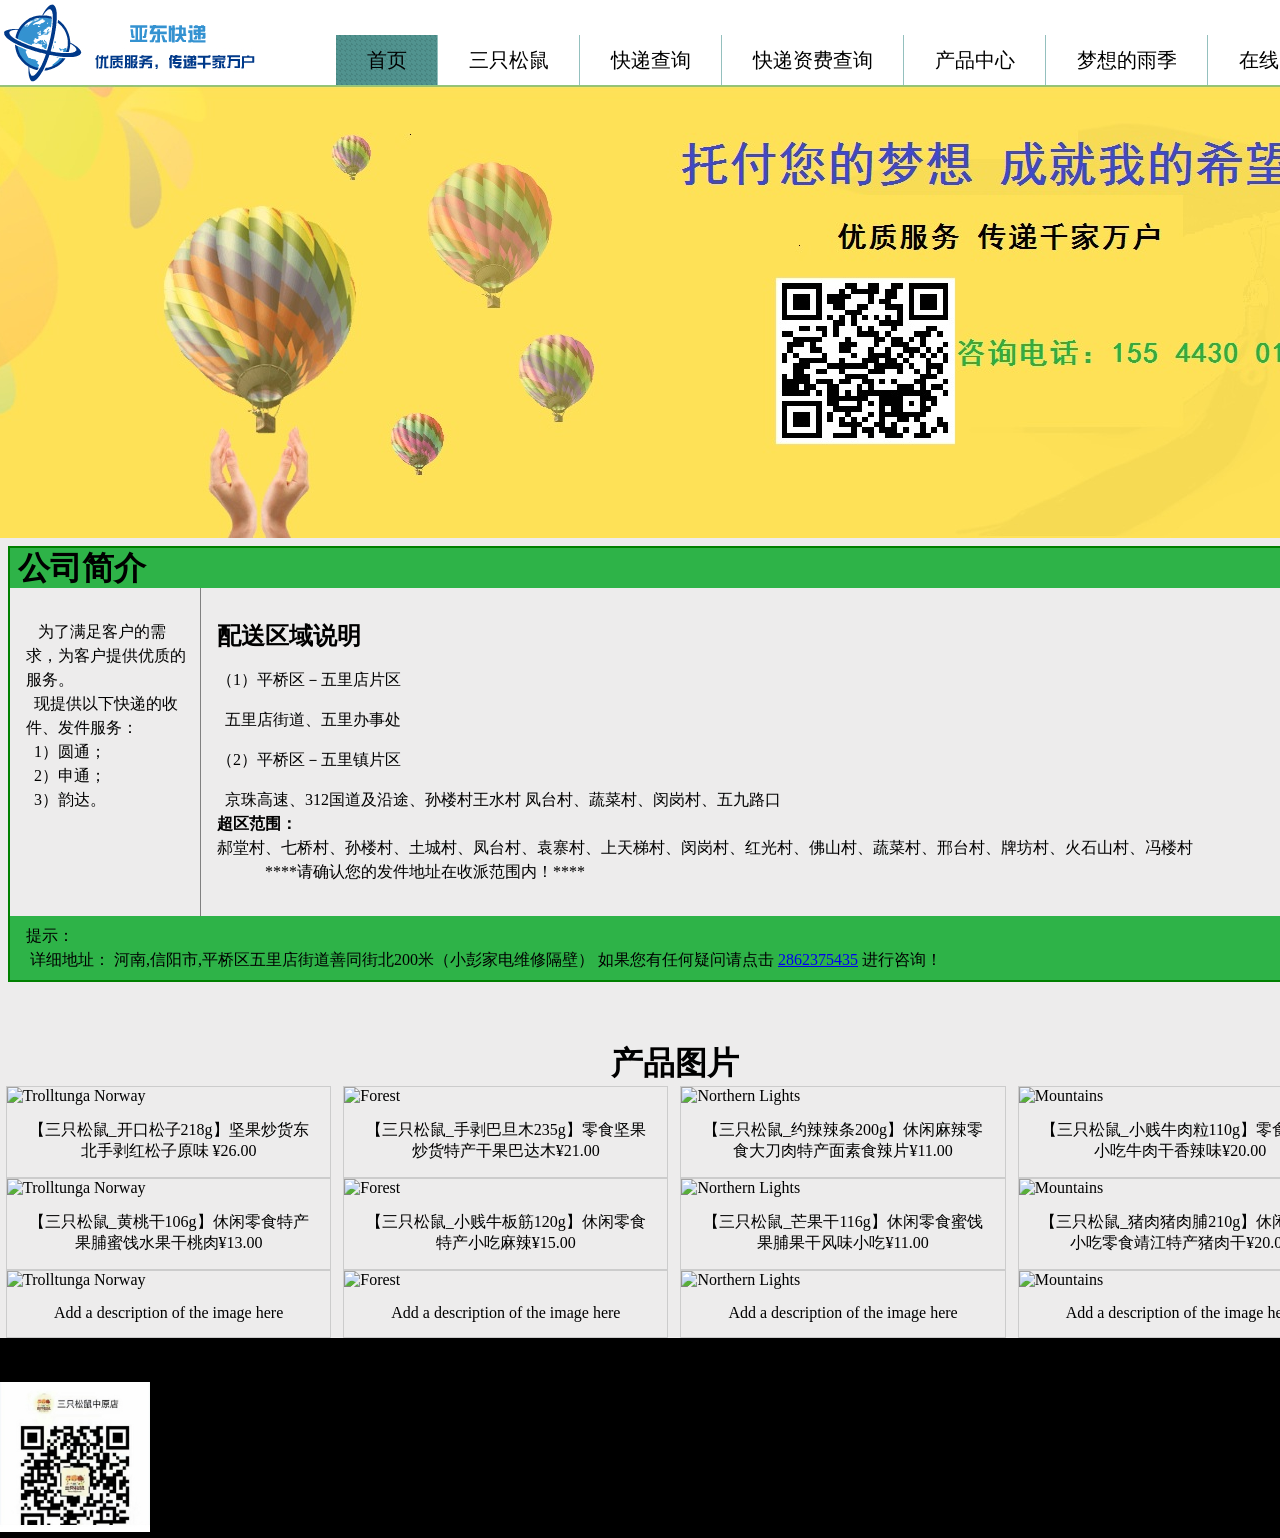
==== index-yadong.html @ 26682039 "www.win" ====
<!DOCTYPE html>
<html lang="en">
<head>
	<meta charset="UTF-8">
	<title>信阳五里店亚东快递首页</title>
	<link rel="stylesheet" href="css/common.css">
	<link rel="stylesheet" type="text/css" href="css/home.css"/><!--3DCSS-->
	<meta name="baidu-site-verification" content="9fnFmyYJAF" />
	<script src="js/index.js"></script>
</head>
<body>
    <!--Heard开始-->
	<div id="header">
	        <!--logo图片-->
			<div class="wrapper">
				<img id="logo" src="img/logo.jpg" alt="图片">
			</div>
			
			<!--3D导航栏-->
			<div class="nav">
				<ul class="nav-menu clearfix unstyled">
					<li>
					<a href="#" class="three-d active">
						首页
						<span class="three-d-box">
						<span class="front">首页</span>
						<span class="back">首页</span>
						</span>
					</a>
					</li>
					
					<li>
					<a href="https://weidian.com/?userid=324374092" target = "_blank"  class="three-d">
						三只松鼠
						<span class="three-d-box">
						<span class="front">三只松鼠</span>
						<span class="back">三只松鼠</span>
						</span>
					</a>
					</li>
				
					<li>
					<a href="http://www.kuaidi100.com/?from=openv"  target = "_blank" class="three-d" >
						快递查询
						<span class="three-d-box">
						<span class="front">快递查询</span>
						<span class="back">快递查询</span>
						</span>
					</a>
					</li>
					
					<li>
					<a href="http://www.kiees.cn/freight/sto.htm"  target = "_blank" class="three-d" >
						快递资费查询
						<span class="three-d-box">
						<span class="front">快递资费查询</span>
						<span class="back">快递资费查询</span>
						</span>
					</a>
					</li>
					
						
					
					<li>
					<a href="http://www.kuaidi100.com/network/nettel856469.htm" target = "_blank" class="three-d">
						产品中心
						<span class="three-d-box">
						<span class="front">产品中心</span>
						<span class="back">产品中心</span></span>
					</a>
					</li>

					
					<li>
					<a href="http://yuhaitao.iok.la/"  target = "_blank" class="three-d" >
						梦想的雨季
						<span class="three-d-box">
						<span class="front">梦想的雨季</span>
						<span class="back">梦想的雨季</span>
						</span>
					</a>
					</li>

					<li>
					<a href="http://yuhaitao.iok.la/acer_rcv.html"  target = "_blank" class="three-d" >
						在线留言
						<span class="three-d-box">
						<span class="front">在线留言</span>
						<span class="back">在线留言</span>
						</span>
					</a>
					</li>
				</ul>
		</div>   
	</div>
    <!--Heard结束-->

	<!--图片-->
	<div id="banner">
	</div>
	
	<!--简介信息-->
	<div class = "info">
		<iframe id="iframe"  height= "500px" src="company.html" frameborder="0"  width="1349px" scrolling="no">
        </iframe>
    </div>
	
  
	<!--音乐模块
	<div id="bannerMusic">
	    <iframe id="iframe" height= "300px" src="http://www.jq22.com/demo/Cloud20160907" frameborder="0"  width="100%">
        </iframe>
	</div>
	-->
	
	<!--加载自定义音乐模块
	<div id="bannerMusic">
	    <iframe id="iframe" height= "600px" src="Music.html" frameborder="0"  width="1349px">
        </iframe>
	</div>
	-->
	
	<!--响应式相册-->
	<div id="photo">
			<h1 style="text-align:center " ><font size="6px">产品图片</font></h1>
			
			<div>
				<div class="responsive">
				  <div class="img">
					<a  href="https://weidian.com/item.html?itemID=2006230152" target = "_blank">
					  <img src="https://si.geilicdn.com/vshop324374092-1480949155394-6294515.jpg?w=750&h=750&cp=1" alt="Trolltunga Norway" width="300" height="200">
					</a>
					<div class="desc">【三只松鼠_开口松子218g】坚果炒货东北手剥红松子原味 <span>¥26.00</span></div>
				  </div>
				</div>


				<div class="responsive">
				  <div class="img">
					<a  href="https://weidian.com/item.html?itemID=2006228329" target = "_blank">
					  <img src="https://si.geilicdn.com/vshop324374092-1480949001997-4805294.jpg?w=750&h=750&cp=1" alt="Forest" width="600" height="400">
					</a>
					<div class="desc">【三只松鼠_手剥巴旦木235g】零食坚果炒货特产干果巴达木<span>¥21.00</span></div>
				  </div>
				</div>

				<div class="responsive">
				  <div class="img">
					<a  href="https://weidian.com/item.html?itemID=2006219214" target = "_blank">
					  <img src="https://si.geilicdn.com/vshop324374092-1480948045691-3495753.jpg?w=750&h=750&cp=1" alt="Northern Lights" width="600" height="400">
					</a>
					<div class="desc">【三只松鼠_约辣辣条200g】休闲麻辣零食大刀肉特产面素食辣片<span>¥11.00</span></div>
				  </div>
				</div>

				<div class="responsive">
				  <div class="img">
					<a  href="https://weidian.com/item.html?itemID=2006218486" target = "_blank">
					  <img src="https://si.geilicdn.com/vshop324374092-1480947982585-6542484.jpg?w=750&h=750&cp=1" alt="Mountains" width="600" height="400">
					</a>
					<div class="desc">【三只松鼠_小贱牛肉粒110g】零食特产小吃牛肉干香辣味<span>¥20.00</span></div>
				  </div>
				</div>
			</div>
			<div class="clearfix"></div>
			<div>
				<div class="responsive">
				  <div class="img">
					<a  href="https://weidian.com/item.html?itemID=2006219592" target = "_blank">
					  <img src="https://si.geilicdn.com/vshop324374092-1480948113960-8716523.jpg?w=750&h=750&cp=1" alt="Trolltunga Norway" width="300" height="200">
					</a>
					<div class="desc">【三只松鼠_黄桃干106g】休闲零食特产果脯蜜饯水果干桃肉<span>¥13.00</span></div>
				  </div>
				</div>


				<div class="responsive">
				  <div class="img">
					<a  href="https://weidian.com/item.html?itemID=2006232748" target = "_blank">
					  <img src="https://si.geilicdn.com/vshop324374092-1480949343678-1745274.jpg?w=750&h=750&cp=1" alt="Forest" width="600" height="400">
					</a>
					<div class="desc">【三只松鼠_小贱牛板筋120g】休闲零食特产小吃麻辣<span>¥15.00</span></div>
				  </div>
				</div>

				<div class="responsive">
				  <div class="img">
					<a  href="https://weidian.com/item.html?itemID=2001392418" target = "_blank">
					  <img src="https://si.geilicdn.com/vshop324374092-1480300557317-49B11-s1.jpg?w=750&h=750&cp=1" alt="Northern Lights" width="600" height="400">
					</a>
					<div class="desc">【三只松鼠_芒果干116g】休闲零食蜜饯果脯果干风味小吃<span>¥11.00</div>
				  </div>
				</div>

				<div class="responsive">
				  <div class="img">
					<a  href="https://weidian.com/item.html?itemID=2006217966" target = "_blank">
					  <img src="https://si.geilicdn.com/vshop324374092-1480947903511-6157423.jpg?w=750&h=750&cp=1" alt="Mountains" width="600" height="400">
					</a>
					<div class="desc">【三只松鼠_猪肉猪肉脯210g】休闲食品小吃零食靖江特产猪肉干<span>¥20.00</span></div>
				  </div>
				</div>
			</div>

			<div class="clearfix"></div>
				<div>
				<div class="responsive">
				  <div class="img">
					<a  href="#">
					  <img src="http://www.runoob.com/wp-content/uploads/2016/04/img_fjords.jpg" alt="Trolltunga Norway" width="300" height="200">
					</a>
					<div class="desc">Add a description of the image here</div>
				  </div>
				</div>



				<div class="responsive">
				  <div class="img">
					<a  href="#" >
					  <img src="http://www.runoob.com/wp-content/uploads/2016/04/img_forest.jpg" alt="Forest" width="600" height="400">
					</a>
					<div class="desc">Add a description of the image here</div>
				  </div>
				</div>

				<div class="responsive">
				  <div class="img">
					<a  href="#" >
					  <img src="http://www.runoob.com/wp-content/uploads/2016/04/img_lights.jpg" alt="Northern Lights" width="600" height="400">
					</a>
					<div class="desc">Add a description of the image here</div>
				  </div>
				</div>

				<div class="responsive">
				  <div class="img">
					<a  href="#" >
					  <img src="http://www.runoob.com/wp-content/uploads/2016/04/img_mountains.jpg" alt="Mountains" width="600" height="400">
					</a>
					<div class="desc">Add a description of the image here</div>
				  </div>
				</div>
			</div>
			<div class="clearfix"></div>
	</div>
	<!--响应式相册-->
	
	<!--Copyright开始-->
	<div class="myset">
	   <div class="foot">   
			   <div class="foot-item1">
								<!-- Heading -->
								<h1 class="bold"><i class="fa fa-user"></i>&nbsp;&nbsp;微信扫一扫</h1>
								<img src="img/qrcode.jpg" alt="微信二维码" width="150px">
				</div>
				<div class="foot-item2">
								<!-- Heading -->
								<h1 class="bold"><i class="fa fa-comments"></i>&nbsp;&nbsp;产品与服务</h1>
								<!-- Foot Item Content -->
								<div class="foot-item-content">
									<ul class="list-unstyled">
										<!-- Link -->
										<li><a href="https://weidian.com/?userid=324374092" target="_blank" >微官网</a>
										</li>
										<li><a href="https://weidian.com/?userid=324374092" target="_blank" >微商城</a>
										</li>
										<li><a href="tencent://message/?uin=931617259" target="_top">QQ联系</a>
										</li>
										<li><a href="#">发红包</a>
										</li>
										<li><a href="#">抽奖活动</a>
										</li>
										<li><a href="https://weidian.com/?userid=324374092" target="_blank">经销商</a>
										</li>
									</ul>
								</div>
				 </div>
				   <div class="foot-item4">
								<!-- Heading -->
								<h1 class="bold"><i class="fa fa-comments"></i>&nbsp;&nbsp;渠道与招商</h1>
								<!-- Foot Item Content -->
								<div class="foot-item-content">
									<ul class="list-unstyled">
										<!-- Link -->
										<li><a href="#">授权服务商招募计划</a>
										</li>
										<li><a href="#">成为授权服务商</a>
										</li>
										<li><a href="#">授权服务商查询</a>
										</li>
									</ul>
								</div>
				   </div>
				   <div class="foot-item5">
								<!-- Heading -->
								<h1 class="bold"><i class="fa fa-comments"></i>&nbsp;&nbsp;关于我们</h1>
								<!-- Foot Item Content -->
								<div class="foot-item-content">
									<ul class="list-unstyled">
										<!-- Link -->
										<li><a href="#">发展历程</a>
										</li>
										<li><a href="#">工作机会</a>
										</li>
										<li><a href="#">帮助中心</a>
										</li>

									</ul>
								</div>
					</div>
					 <div class="foot-item6">
								<!-- Heading -->
								<h1 class="bold"><i class="fa fa-building-o"></i>&nbsp;&nbsp;联系方式</h1>
								<!-- Foot Item Content -->
								<div class="foot-item-content address">
									<!-- Heading -->
									<!-- Paragraph -->
									<p class="add">
										
									   <p class="tel"> 
									   <i class="fa fa-phone"></i> 地址:信阳市平桥区五里店镇
										<br />
										<i class="fa fa-phone"></i> QQ: <a href="tencent://message/?uin=2862375435" target="_top">2862375435</a>
										<br />
										<i class="fa fa-envelope"></i> 邮箱: <a href="mailto:809205258qq.com?Subject=To%20梦想的雨季" target="_top">809205258qq.com</a>
										<br />
										<i class="fa fa-calendar"></i> 上班时间 : 9:00 - 18:00</p>
								</div>
					 </div>
		</div>		  
    </div> 
  <!--Copyright结束-->
</body>
</html>
---- css/common.css ----
*{
	margin: 0;
	padding: 0;
}
ul,ol{
	list-style: none;
}
a{
	text-decoration: none;
	color: black;
}
img{
	border: 0;
}


/****************header开始*******************/
#header{
	height: 85px;
	width:1349px;
	background: #ffffff;/*#74adaa*/
}
#header .wrapper{
	height: 60px;
	width: 200px;
    float:left;
}

#header .nav {
	position:relative;
	height:85px; 
	width:1149px;
	margin-right:1px;/*距离左边距离*/
	overflow:hidden;/*溢出隐藏*/
}

/****************header结束*******************/

/****************<!--简介信息-->*******************/
#info{
	width:1349px;
}
/****************<!--简介信息-->*******************/

/****************banner开始*******************/
#banner{
	height: 453px;
	width:1349px;
	background: url(../img/banner01.jpg) no-repeat center;
}
/****************banner结束*******************/

/****************响应式图片开始*******************/

#photo{
	width:1349px;
}

div.img {
    border: 1px solid #ccc;
}

div.img:hover {
    border: 1px solid #777;
}

div.img img {
    width: 100%;
    height: auto;
}

div.desc {
    padding: 15px;
    text-align: center;
}

* {
    box-sizing: border-box;
}

.responsive {
    padding: 0 6px;
    float: left;
    width: 24.99999%;
}

@media only screen and (max-width: 700px){
    .responsive {
        width: 49.99999%;
        margin: 6px 0;
    }
}

@media only screen and (max-width: 500px){
    .responsive {
        width: 100%;
    }
}

.clearfix:after {
    content: "";
    display: table;
    clear: both;
}
/****************响应式图片结束*******************/


/****************courses开始*******************/

/****************courses结束*******************/

/****************slogan开始*******************/

/****************slogan结束*******************/

/****************question开始*******************/

/****************question结束*******************/

/****************footer开始*******************/
.foot{ width:1349px; height:200px; background:#000000; margin:0 auto; position:relative;}
/*.foot{ width:100%; height:250px; background:#00b3e1;} */
.foot-item1{ width:200px; height:20px; border:1px ; float:left}   
.foot-item2{ width:200px; height:20px; border:1px ; float:left}  
/*.foot-item3{ width:200px; height:20px; border:1px ; float:left} */ 
.foot-item4{ width:200px; height:20px; border:1px ; float:left}  
.foot-item5{ width:200px; height:20px; border:1px ; float:left} 
.foot-item6{ width:250px; height:20px; border:1px ; float:right} 

/****************footer结束*******************/
---- css/home.css ----
@import url("http://www.w3cplus.com/demo/css3/base.css");

      @font-face {
          font-family: 'sansationregular';
          src: url('http://www.w3cplus.com/demo/css3/3DAnimationDropdownMenu/sansation_regular-webfont.eot');
          src: url('http://www.w3cplus.com/demo/css3/3DAnimationDropdownMenu/sansation_regular-webfont.eot?#iefix') format('http://www.w3cplus.com/demo/css3/3DAnimationDropdownMenu/embedded-opentype'),
               url('http://www.w3cplus.com/demo/css3/3DAnimationDropdownMenu/sansation_regular-webfont.woff') format('woff'),
               url('http://www.w3cplus.com/demo/css3/3DAnimationDropdownMenu/sansation_regular-webfont.ttf') format('truetype'),
               url('http://www.w3cplus.com/demo/css3/3DAnimationDropdownMenu/sansation_regular-webfont.svg#sansationregular') format('svg');
          font-weight: normal;
          font-style: normal;
      }
      body {
        background-color:#edecec;/*#edecec*/
      }

      /* basic menu styles */
	  
      .nav .nav-menu {
        display: inline;
        background: #FFF198;/*#74adaa*/
		/*�˴������ÿ����������͵ײ�����*/
		float:right;
		margin-top:35px;/*3D������붥��*/
      }
      .nav-menu > li {
        display: inline;
        float:left;/*ÿ����������λ��*/     
        border-right:1px solid #94c0be;
      }
      .nav-menu > li:last-child {
        border-right: none;/*���һ����Ԫ*/
      }
      .nav-menu li a {
        color: #000000;/*#74adaa*/
        display: block;
        text-decoration: none;
        font-family: 'sansationregular';
        -webkit-font-smoothing: antialiased;
        -moz-font-smoothing: antialiased;
        font-smoothing: antialiased;  /*���忹���*/
        text-transform: capitalize;
        overflow: visible;
        line-height: 20px;/*line-height ���������м�ľ��루�и�*/
        font-size: 20px;/*ÿ�����ڵ������С*/
        padding: 15px 30px 15px 31px;   /*����Ԫ���Ϻ����ڱ߾���*/ 
      }

      /* animation domination */
      .three-d {
        -webkit-perspective: 200px;
        -moz-perspective: 200px;
        -ms-perspective: 200px;
        -o-perspective: 200px;
        perspective: 200px;   /*3D͸��Ч��*/
        -webkit-transition: all .07s linear;
        -moz-transition: all .07s linear;
        -ms-transition: all .07s linear;
        -o-transition: all .07s linear;
        transition: all .07s linear;
        position: relative;
      }

      .three-d:not(.active):hover {
        cursor: pointer;    /*���ָ�뽹��*/
      }

      .three-d:not(.active):hover .three-d-box, 
      .three-d:not(.active):focus .three-d-box {
        -wekbit-transform: translateZ(-25px) rotateX(90deg);
        -moz-transform: translateZ(-25px) rotateX(90deg);
        -o-transform: translateZ(-25px) rotateX(90deg);
        -ms-transform: translateZ(-25px) rotateX(90deg);
        transform: translateZ(-25px) rotateX(90deg);
      }

      .three-d-box {
        -webkit-transition: all .3s ease-out;
        -moz-transition: all .3s ease-out;
        -ms-transition: all .3s ease-out;
        -o-transition: all .3s ease-out;
        transition: all .3s ease-out;
        -webkit-transform: translatez(-25px);
        -moz-transform: translatez(-25px);
        -ms-transform: translatez(-25px);
        -o-transform: translatez(-25px);
        transform: translatez(-25px);
        -webkit-transform-style: preserve-3d;
        -moz-transform-style: preserve-3d;
        -ms-transform-style: preserve-3d;
        -o-transform-style: preserve-3d;
        transform-style: preserve-3d;
        -webkit-pointer-events: none;
        -moz-pointer-events: none;
        -ms-pointer-events: none;
        -o-pointer-events: none;
        pointer-events: none;
        position: absolute;
        top: 0;
        left: 0;
        display: block;
        width: 100%;
        height: 100%;
      }

      .front {
        -webkit-transform: rotatex(0deg) translatez(25px);
        -moz-transform: rotatex(0deg) translatez(25px);
        -ms-transform: rotatex(0deg) translatez(25px);
        -o-transform: rotatex(0deg) translatez(25px);
        transform: rotatex(0deg) translatez(25px);
      }

      .back {
        -webkit-transform: rotatex(-90deg) translatez(25px);
        -moz-transform: rotatex(-90deg) translatez(25px);
        -ms-transform: rotatex(-90deg) translatez(25px);
        -o-transform: rotatex(-90deg) translatez(25px);
        transform: rotatex(-90deg) translatez(25px);
        color: #FFE7C4;
      }

      .front, .back {
        display: block;
        width: 100%;
        height: 100%;
        position: absolute;
        top: 0;
        left: 0;
        background: #ffffff;
        padding: 15px 30px 15px 31px; 
        color: black;
        -webkit-pointer-events: none;
        -moz-pointer-events: none;
        -ms-pointer-events: none;
        -o-pointer-events: none;
        pointer-events: none;
        -webkit-box-sizing: border-box;
        box-sizing: border-box;
      }
      .nav-menu li .active .front,
      .nav-menu li .active .back,
      .nav-menu li a:hover .front,
      .nav-menu li a:hover .back {
        background-color: #51938f;
        -webkit-background-size: 5px 5px;
        background-size: 5px 5px;
        background-position: 0 0, 30px 30px;
        background-image: -webit-linear-gradient(45deg, #478480 25%, transparent 25%, transparent 75%, #478480 75%, #478480), linear-gradient(45deg, #478480 25%, transparent 25%, transparent 75%, #478480 75%, #478480);
        background-image: -moz-linear-gradient(45deg, #478480 25%, transparent 25%, transparent 75%, #478480 75%, #478480), linear-gradient(45deg, #478480 25%, transparent 25%, transparent 75%, #478480 75%, #478480);
        background-image: -ms-linear-gradient(45deg, #478480 25%, transparent 25%, transparent 75%, #478480 75%, #478480), linear-gradient(45deg, #478480 25%, transparent 25%, transparent 75%, #478480 75%, #478480);
        background-image: -o-linear-gradient(45deg, #478480 25%, transparent 25%, transparent 75%, #478480 75%, #478480), linear-gradient(45deg, #478480 25%, transparent 25%, transparent 75%, #478480 75%, #478480);
        background-image: linear-gradient(45deg, #478480 25%, transparent 25%, transparent 75%, #478480 75%, #478480), linear-gradient(45deg, #478480 25%, transparent 25%, transparent 75%, #478480 75%, #478480);
      }
      .nav-menu ul {
        position: absolute;
        text-align: left;
        line-height: 40px;
        font-size: 14px;
        width: 200px;/*�����˵�*/
        -webkit-transition: all 0.3s ease-in;
        -moz-transition: all 0.3s ease-in;
        -ms-transition: all 0.3s ease-in;
        -o-transition: all 0.3s ease-in;
        transition: all 0.3s ease-in;
        -webkit-transform-origin: 0px 0px;
        -moz-transform-origin: 0px 0px;
        -ms-transform-origin: 0px 0px;
        -o-transform-origin: 0px 0px;
        transform-origin: 0px 0px;
        -webkit-transform: rotateX(-90deg);
        -moz-transform: rotateX(-90deg);
        -ms-transform: rotateX(-90deg);
        -o-transform: rotateX(-90deg);
        transform: rotateX(-90deg);
        -webkit-backface-visibility: hidden;
        -moz-backface-visibility: hidden;
        -ms-backface-visibility: hidden;
        -o-backface-visibility: hidden;
        backface-visibility: hidden;
      }
      .nav-menu > li:hover ul {
        display: block;
        -webkit-transform: rotateX(0deg);
        -moz-transform: rotateX(0deg);
        -ms-transform: rotateX(0deg);
        -o-transform: rotateX(0deg);
        transform: rotateX(0deg);
      }
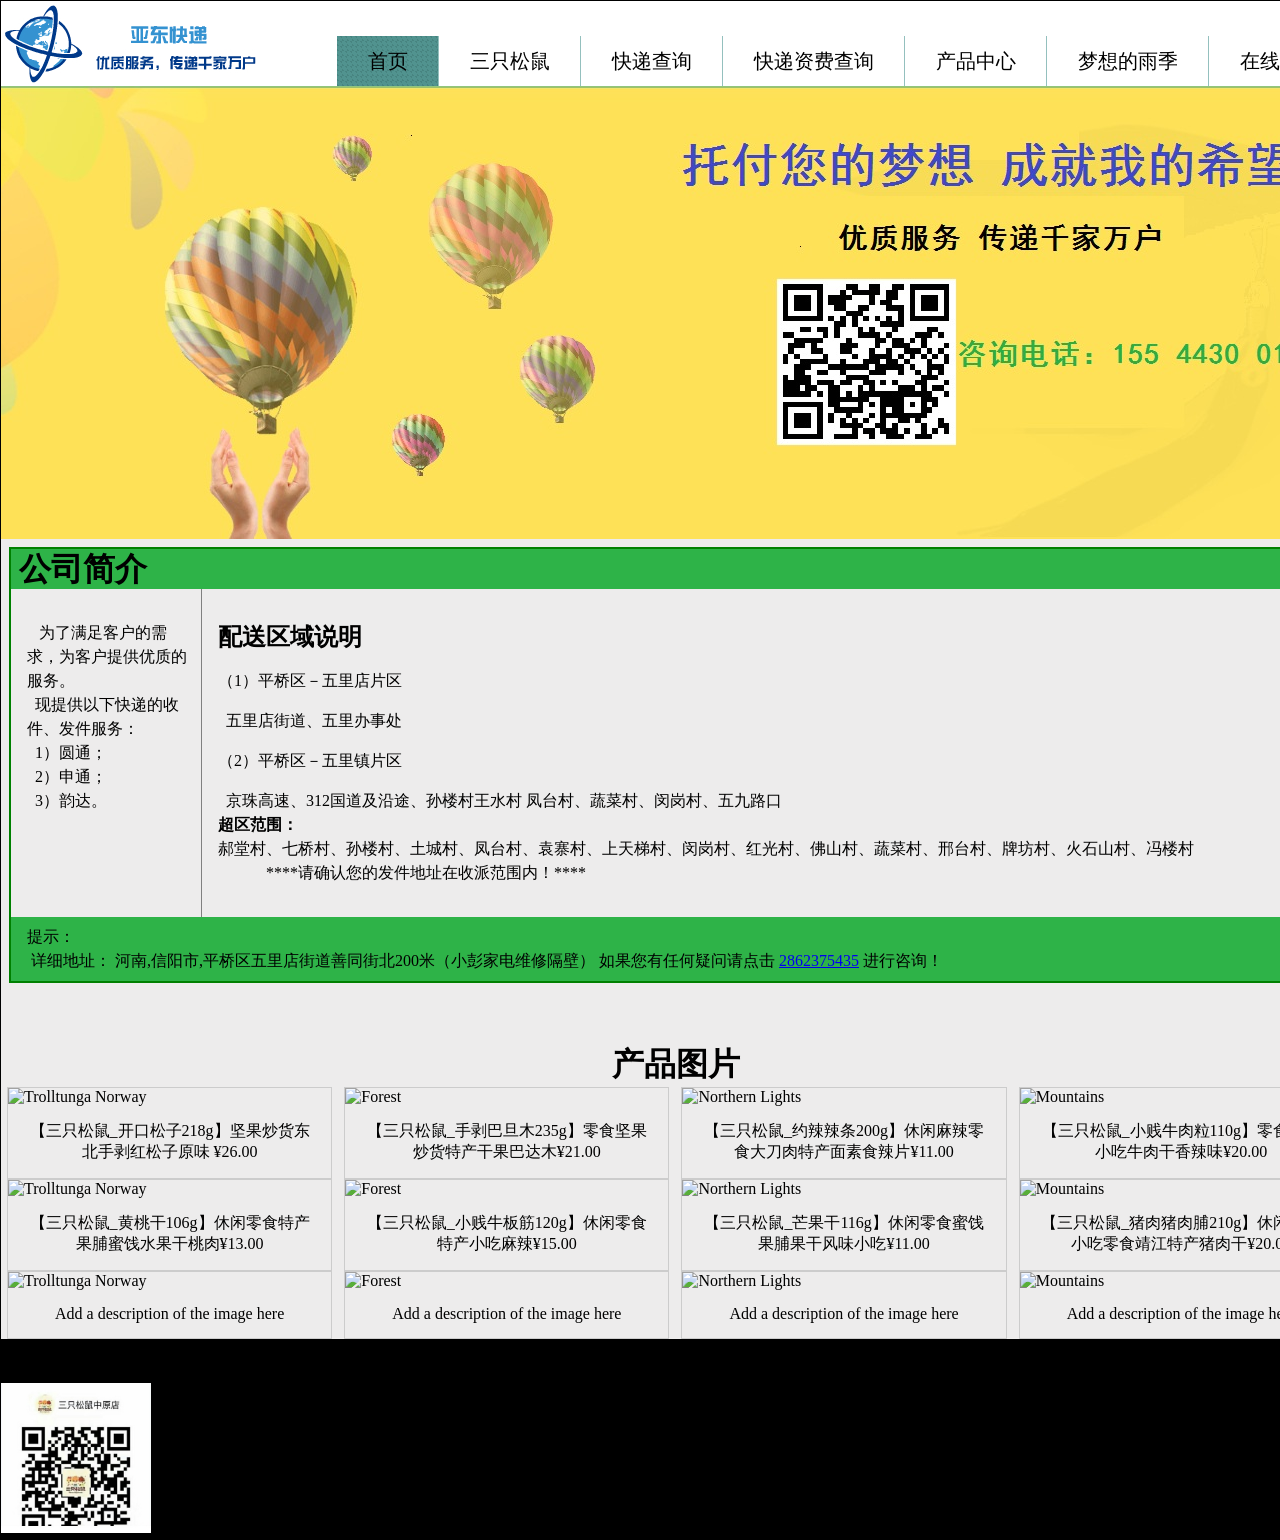
==== commit 9f6b05ef: "bju" ====
--- a/index-yadong.html
+++ b/index-yadong.html
@@ -7,8 +7,21 @@
 	<link rel="stylesheet" type="text/css" href="css/home.css"/><!--3DCSS-->
 	<meta name="baidu-site-verification" content="9fnFmyYJAF" />
 	<script src="js/index.js"></script>
+	<style> 
+	.abc{ border:1px solid #000;margin:0 auto;} 
+	@media screen and (min-width: 1349px) { 
+	.abc {width:1920px} 
+	} 
+	/* css 注释说明：设置了浏览器宽度不小于1201px时 abc 显示1200px宽度 */ 
+
+	@media screen and (max-width: 1600px) { 
+	.abc {width: 1349px} 
+	} 
+	/* 设置了浏览器宽度不大于1200px时 abc 显示900px宽度 */ 
+	</style>
 </head>
 <body>
+	<div class = "abc">
     <!--Heard开始-->
 	<div id="header">
 	        <!--logo图片-->
@@ -331,5 +344,6 @@
 		</div>		  
     </div> 
   <!--Copyright结束-->
+ </div>
 </body>
 </html>
--- a/css/common.css
+++ b/css/common.css
@@ -18,6 +18,7 @@
 #header{
 	height: 85px;
 	width:1349px;
+	margin:0 auto;
 	background: #ffffff;/*#74adaa*/
 }
 #header .wrapper{
@@ -39,6 +40,7 @@
 /****************<!--简介信息-->*******************/
 #info{
 	width:1349px;
+	margin:0 auto;
 }
 /****************<!--简介信息-->*******************/
 
@@ -46,6 +48,7 @@
 #banner{
 	height: 453px;
 	width:1349px;
+	margin:0 auto;
 	background: url(../img/banner01.jpg) no-repeat center;
 }
 /****************banner结束*******************/
@@ -54,6 +57,7 @@
 
 #photo{
 	width:1349px;
+	margin:0 auto;
 }
 
 div.img {
@@ -127,4 +131,4 @@
 .foot-item5{ width:200px; height:20px; border:1px ; float:left} 
 .foot-item6{ width:250px; height:20px; border:1px ; float:right} 
 
-/****************footer结束*******************/+/****************footer结束*******************/
